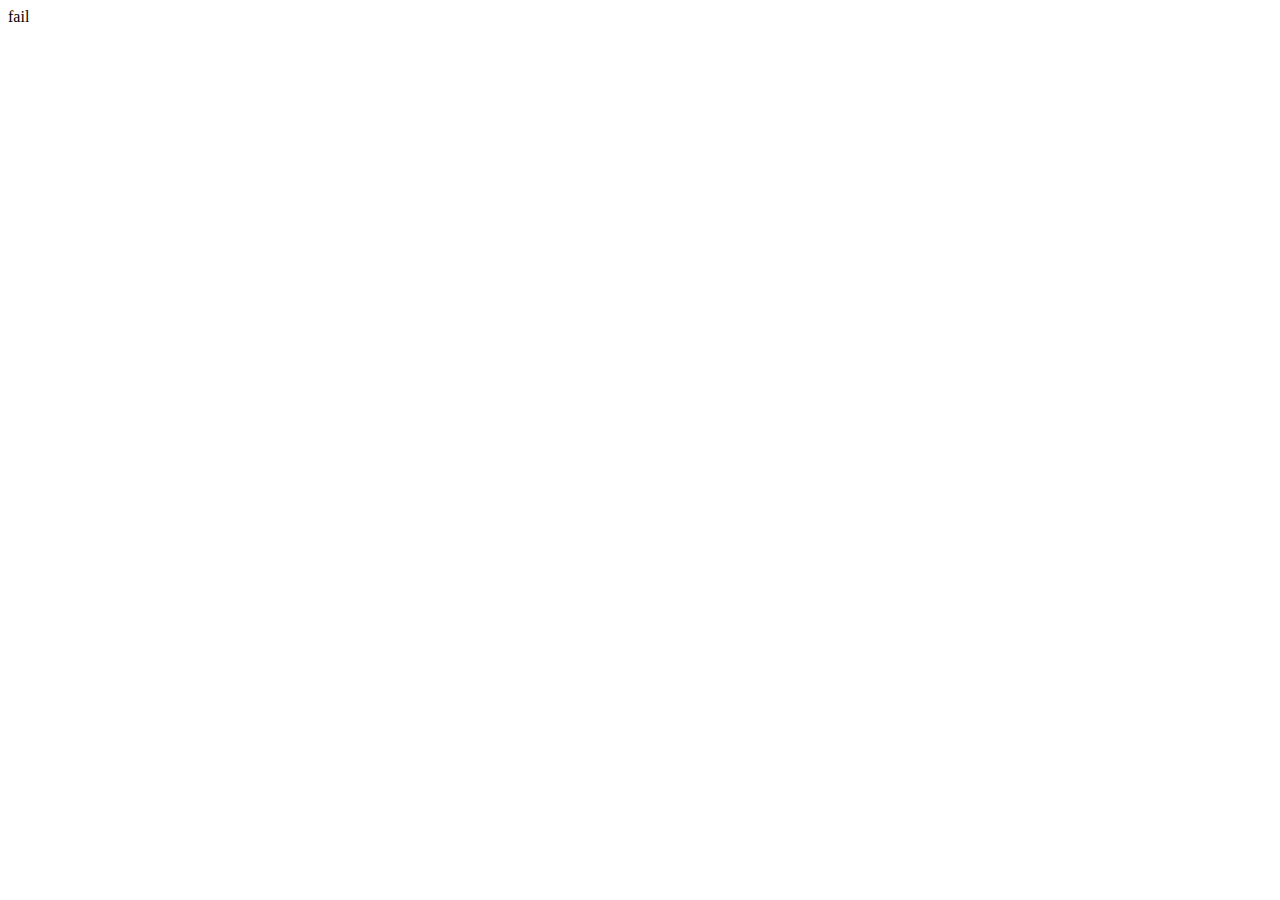
==== web/index.html @ 2f078d45 "Bättre sortering av filer" ====
﻿<!doctype html>
<html>
<head>
<meta charset="utf-8">
<title>Untitled Document</title>
</head>

<body>
<script>
    navigator.getMedia = (navigator.getUserMedia ||
                           navigator.webkitGetUserMedia ||
                           navigator.mozGetUserMedia ||
                           navigator.msGetUserMedia);

    navigator.getMedia(

       // constraints
       {
           video: false,
           audio: true
       },

       // successCallback
       function (localMediaStream) {
           /*var video = document.querySelector('video');
           video.src = window.URL.createObjectURL(localMediaStream);
           video.onloadedmetadata = function (e) {
               // Do something with the video here.
           };
           */
           document.write("works");
       },

       // errorCallback
       function (err) {
           console.log("The following error occured: " + err);
           document.write("fail");
       }

    );
</script>
</body>
</html>
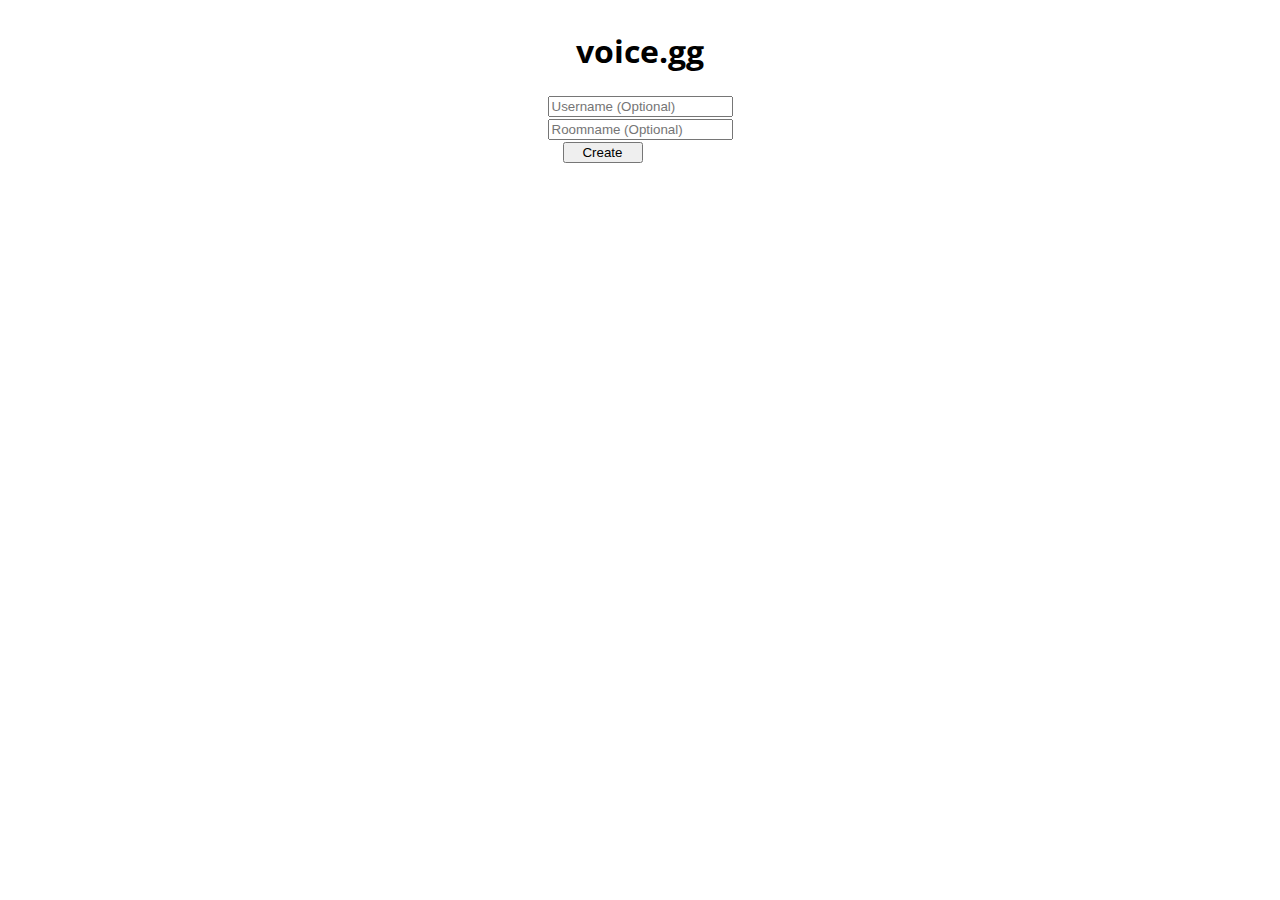
==== commit 115cd503: "responsive design & struktur test. Font & input för testing" ====
--- a/web/index.html
+++ b/web/index.html
@@ -1,43 +1,61 @@
 ﻿<!doctype html>
 <html>
 <head>
+<meta name="viewport" content="width=device-width, initial-scale=1">
 <meta charset="utf-8">
-<title>Untitled Document</title>
+<title>Voice</title>
+<link href='http://fonts.googleapis.com/css?family=Open+Sans' rel='stylesheet' type='text/css'>
+<link href="css/style.css" rel="stylesheet" type="text/css">
 </head>
 
 <body>
-<script>
-    navigator.getMedia = (navigator.getUserMedia ||
-                           navigator.webkitGetUserMedia ||
-                           navigator.mozGetUserMedia ||
-                           navigator.msGetUserMedia);
+<div id="container">
 
-    navigator.getMedia(
-
-       // constraints
-       {
-           video: false,
-           audio: true
-       },
-
-       // successCallback
-       function (localMediaStream) {
-           /*var video = document.querySelector('video');
-           video.src = window.URL.createObjectURL(localMediaStream);
-           video.onloadedmetadata = function (e) {
-               // Do something with the video here.
-           };
-           */
-           document.write("works");
-       },
-
-       // errorCallback
-       function (err) {
-           console.log("The following error occured: " + err);
-           document.write("fail");
-       }
-
-    );
-</script>
+<div id="header">
+  <div class="row">
+    <div class="column full centerText">
+      <h1>voice.gg</h1>
+    </div>
+  </div>
+</div>
+ 
+  
+  <div class="row">
+    <div class="column full centerText">
+    <div id="frontpage">
+      <input type="text" placeholder="Username (Optional)"><br>
+      <input type="text" placeholder="Roomname (Optional)"><br>
+      <input value="Create" type="submit">      
+      </div>
+    </div>
+  </div>
+  
+  <div class="row">
+    <div class="column two-thirds">
+    </div>
+    <div class="column one-third">
+    </div>
+  </div>
+  
+  <div class="row">
+    <div class="column half"></div>
+    <div class="column half"></div>
+  </div>
+  
+  <div class="row">
+    <div class="column one-third"></div>
+    <div class="column one-third"></div>
+    <div class="column one-third"></div>
+  </div>
+  
+  <div class="row">
+    <div class="column one-fourth"></div>
+    <div class="column one-fourth"></div>
+    <div class="column one-fourth"></div>
+    <div class="column one-fourth"></div>
+  </div>
+  
+  <script src="js/test.js"></script> 
+</div>
 </body>
 </html>
--- a/web/css/style.css
+++ b/web/css/style.css
@@ -0,0 +1,67 @@
+/* 
+Responsive grid ifrån 
+http://jordanlev.github.io/grid/ 
+*/
+@-ms-viewport {width: device-width;}
+*, *:before, *:after {
+	-moz-box-sizing: border-box;
+	-webkit-box-sizing: border-box;
+	box-sizing: border-box;
+}
+body{
+	font-family: 'Open Sans', sans-serif;
+}
+#container {
+	margin: 0 auto;
+	max-width: 1000px;
+	width: 90%;
+	position:relative;
+}
+.column {
+	float: left;
+	margin-left: 5%;
+}
+.column:first-child {
+	margin-left: 0;
+}
+.row:after {
+	content: "";
+	display: table;
+	clear: both;
+}
+.column.full {
+	width: 100%;
+}
+.column.two-thirds {
+	width: 65%;
+}
+.column.half {
+	width: 47.5%;
+}
+.column.one-third {
+	width: 30%;
+}
+.column.one-fourth {
+	width: 21.25%;
+}
+
+.centerText{
+	text-align:center;
+}
+
+#frontpage input[type=submit]{
+		width:80px;
+		margin-right:75px;
+}
+
+@media screen and (max-width: 640px) {
+  .column.full,
+  .column.two-thirds,
+  .column.half,
+  .column.one-third,
+  .column.one-fourth {
+    float: none;
+    margin: 0;
+    width: 100%;
+  }
+}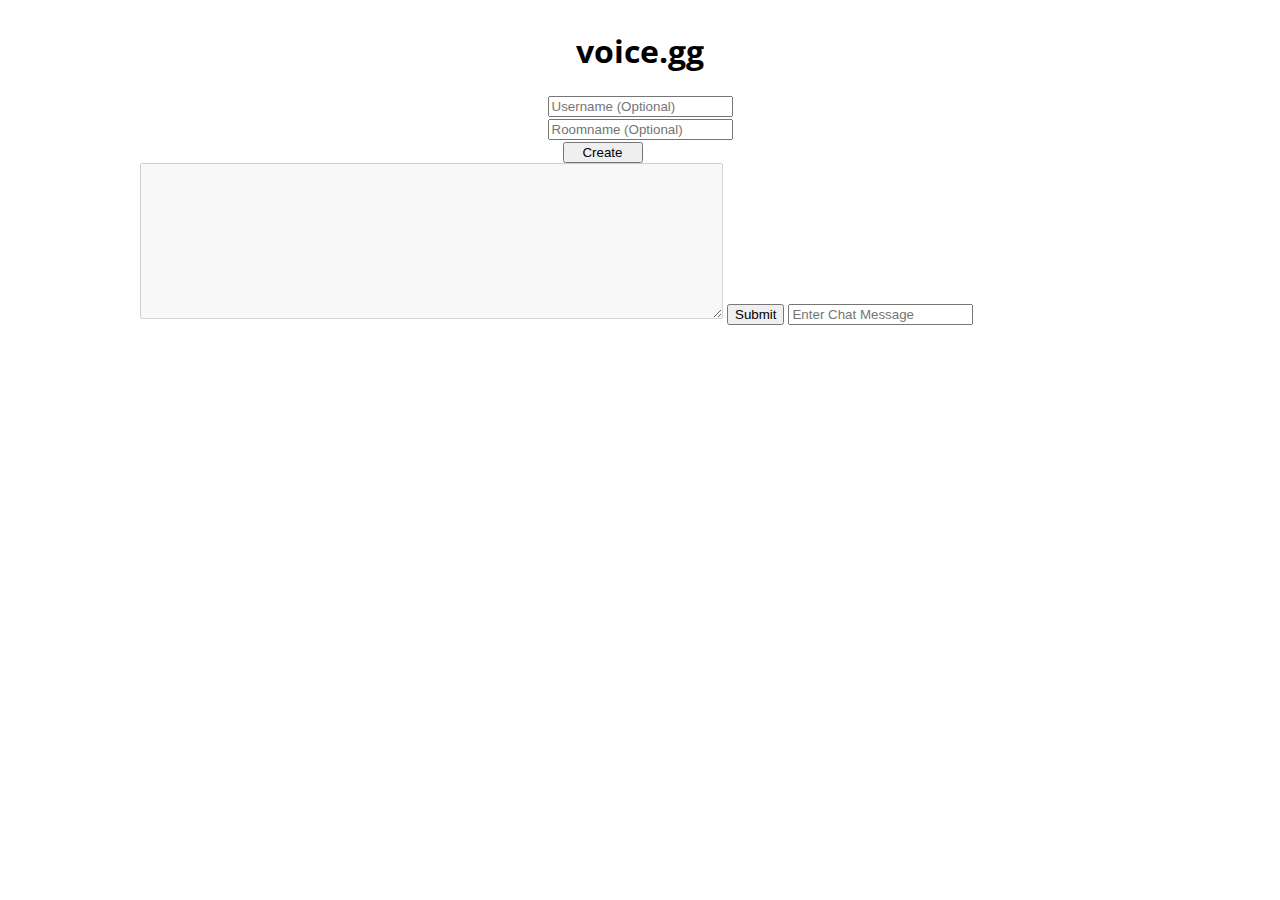
==== commit 0416a99b: "Playground lol, chat funkar och man kan höra sitt egna ljud" ====
--- a/web/index.html
+++ b/web/index.html
@@ -31,11 +31,13 @@
   </div>
   
   <div class="row">
-    <div class="column two-thirds">
+    <div id="chat">
+    	<textarea disabled id="chatArea" rows="10" cols="70"></textarea>
+        <input id="msgSend" type="submit" value"send">
+        <input id="chatMsg" type="text" placeholder="Enter Chat Message">
+        <div id="users"></div>
     </div>
-    <div class="column one-third">
-    </div>
-  </div>
+  	</div>
   
   <div class="row">
     <div class="column half"></div>
@@ -55,7 +57,11 @@
     <div class="column one-fourth"></div>
   </div>
   
+  <script src="http://chippi.se:1337/socket.io/socket.io.js"></script>
+  <script src="http://code.jquery.com/jquery-2.1.0.min.js"></script>
   <script src="js/test.js"></script> 
+  <script src="js/node.js"></script> 
+  <script src="js/jQuery.js"></script>
 </div>
 </body>
 </html>
--- a/web/css/style.css
+++ b/web/css/style.css
@@ -54,6 +54,14 @@
 		margin-right:75px;
 }
 
+#video{
+	position:absolute;
+	width:200px;	
+	height:200px;
+	background-color:#3CF;	
+}
+
+
 @media screen and (max-width: 640px) {
   .column.full,
   .column.two-thirds,
